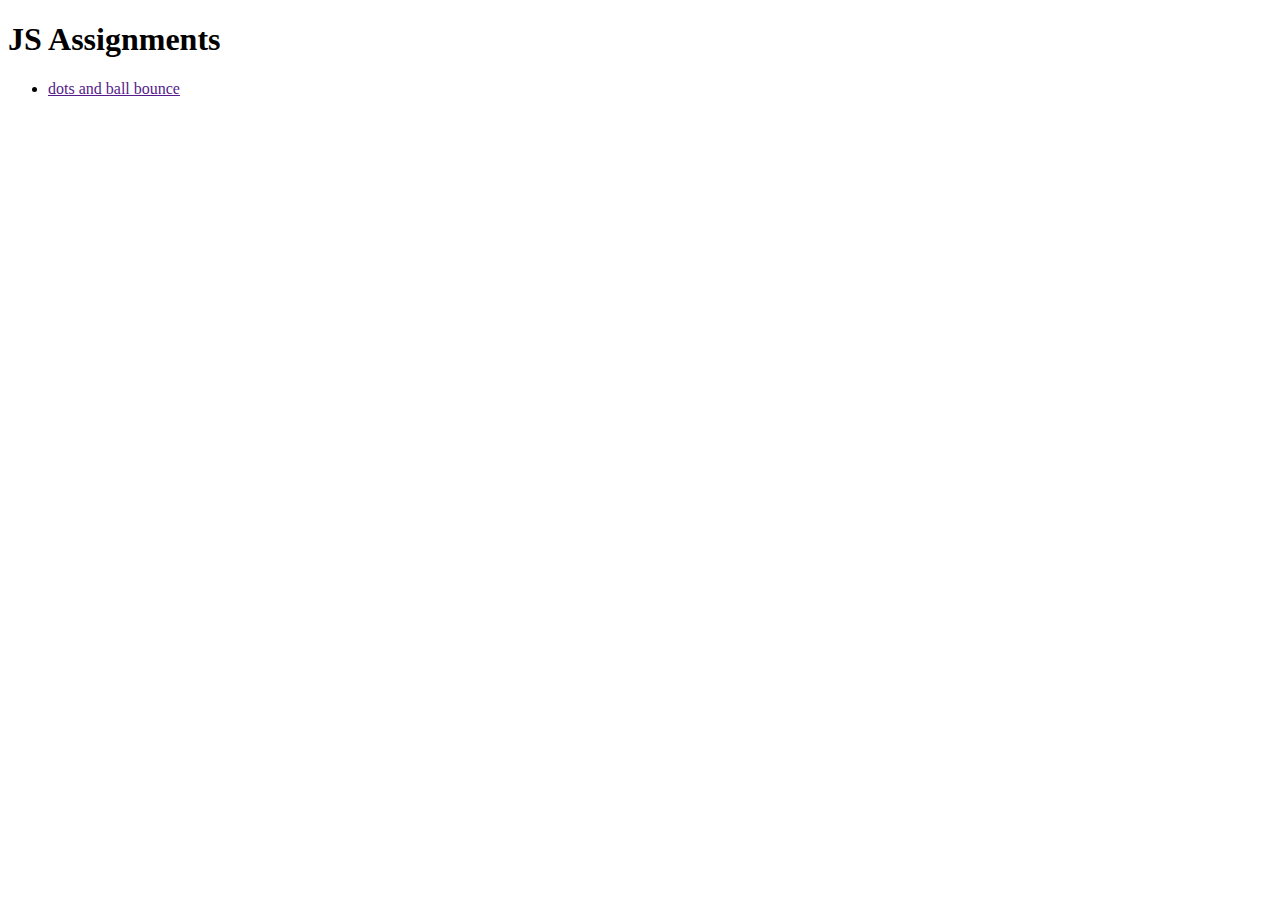
==== index.html @ 7d21304a "add first assignment" ====
<!DOCTYPE html>
<html lang="en">
<head>
    <meta charset="UTF-8">
    <meta name="viewport" content="width=device-width, initial-scale=1.0">
    <title>js-assignments</title>
</head>
<body>
    <div class="container">
            <h1>JS Assignments </h1>
            <ul>
                <li><a href="">dots and ball bounce</a></li>
            </ul>
        </div>
    </div>
    
</body>
</html>
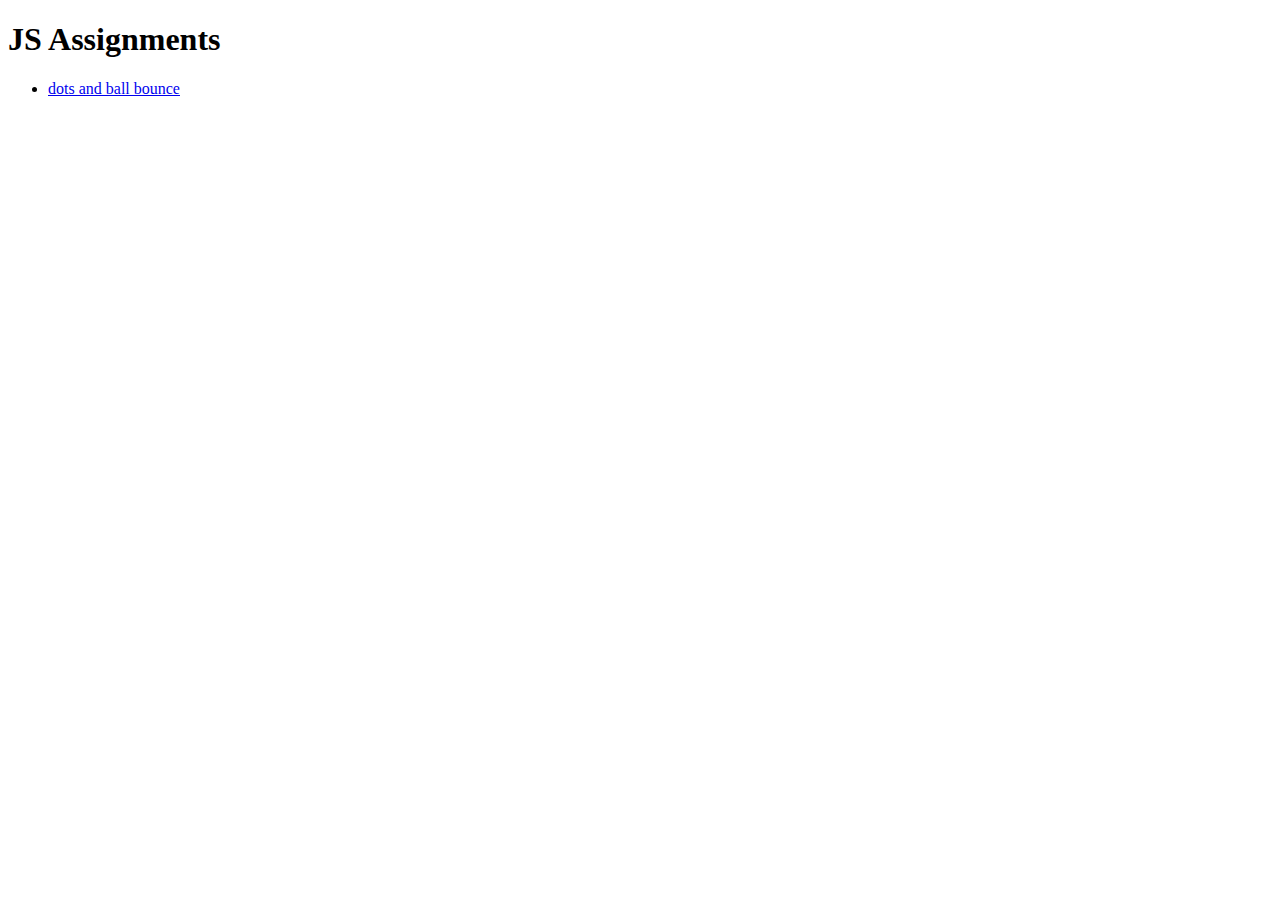
==== commit 4275a47d: "add first assignment" ====
--- a/index.html
+++ b/index.html
@@ -9,7 +9,7 @@
     <div class="container">
             <h1>JS Assignments </h1>
             <ul>
-                <li><a href="">dots and ball bounce</a></li>
+                <li><a href="https://jitendra-shrestha.github.io/javascript-assignments/assignment 1/">dots and ball bounce</a></li>
             </ul>
         </div>
     </div>
